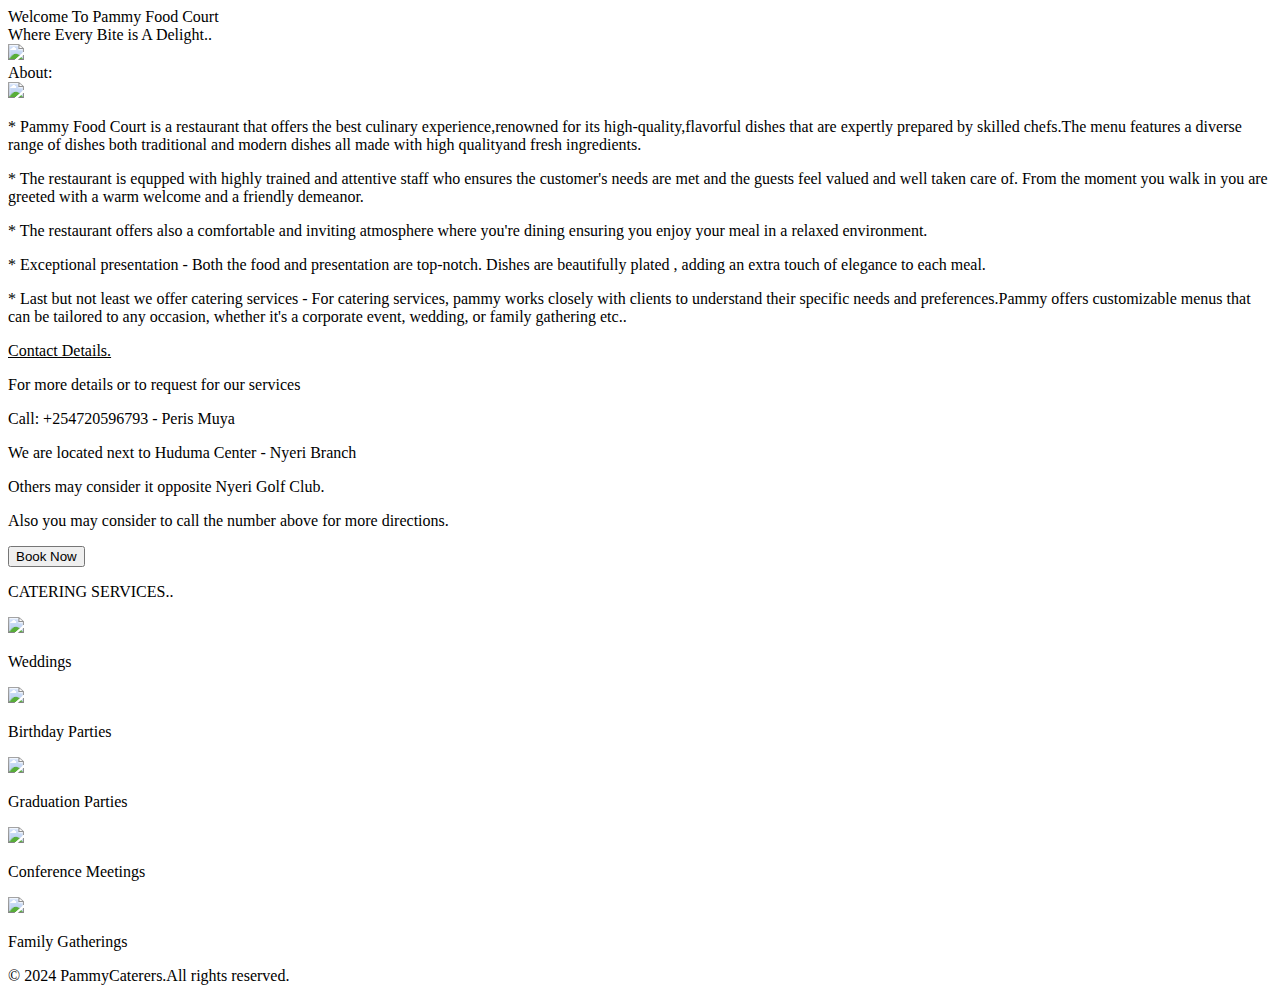
==== index.html @ 103bfae4 "Completed 1" ====
<!DOCTYPE html>
<html lang="eng"></html>
<html>
    <head>
        <link rel="preconnect" href="https://fonts.googleapis.com">
        <link rel="preconnect" href="https://fonts.gstatic.com" crossorigin>
        <link href="https://fonts.googleapis.com/css2?family=Lobster&family=Roboto:ital,wght@0,100;0,300;0,400;0,500;0,700;0,900;1,100;1,300;1,400;1,500;1,700;1,900&family=Rowdies:wght@300;400;700&family=Rubik+Wet+Paint&display=swap" rel="stylesheet">
        
        <link rel="preconnect" href="https://fonts.googleapis.com">
        <link rel="preconnect" href="https://fonts.gstatic.com" crossorigin>
        <link href="https://fonts.googleapis.com/css2?family=Roboto:ital,wght@0,100;0,300;0,400;0,500;0,700;0,900;1,100;1,300;1,400;1,500;1,700;1,900&family=Rubik+Wet+Paint&display=swap" rel="stylesheet">
        <link rel="preconnect" href="https://fonts.googleapis.com">
        <link rel="preconnect" href="https://fonts.gstatic.com" crossorigin>
        <link href="https://fonts.googleapis.com/css2?family=Lobster&family=Roboto:ital,wght@0,100;0,300;0,400;0,500;0,700;0,900;1,100;1,300;1,400;1,500;1,700;1,900&family=Rubik+Wet+Paint&display=swap" rel="stylesheet">
        <meta name="viewport" content="width=device-width, initial-scale=1.0">
        
        <link rel="stylesheet" href="styles/general.css">
        <link rel="stylesheet" href="styles/section-one.css">
        <link rel="stylesheet" href="styles/section-two.css">
        <link rel="stylesheet" href="styles/section-three.css">
        <title>Pammy Food Court</title>
    </head>
    <body >
        <section class="section-one">
            <div class="quote">
                <div class="welcome">Welcome To Pammy Food Court</div>
                <div class="delight">Where Every Bite is A Delight.. </div>
                
            </div>
            <div class="logo-container"><img class="logo"src="images/pammy food logo.jpg"></div>
            
        </section>
        <section class="section-two">
            
            <div class="About">
                
                <div class="pammy-services">
                    <div class="about-us">About:</div>
                    <div class="description-container">
                        <div class="service"><img src="images/peris.jpg"></div>
                        <div class="description">
                            <p>&#42; Pammy Food Court is a restaurant that offers the best culinary experience,renowned for its high-quality,flavorful dishes that are expertly prepared by skilled chefs.The menu features a diverse range of dishes both traditional and modern dishes all made with high qualityand fresh ingredients.</p>
                            <p>&#42; The restaurant is equpped with highly trained and attentive staff who ensures the customer's needs are met and the guests feel valued and well taken care of. From the moment you walk in you are greeted with a warm welcome and a friendly demeanor.</p>
                            <p>&#42; The restaurant offers also a comfortable and inviting atmosphere where you're dining ensuring you enjoy your meal in a relaxed environment.</p>
                            <p>&#42; Exceptional presentation - Both the food and presentation are top-notch. Dishes are beautifully plated , adding an extra touch of elegance to each meal.</p>
                            <p>&#42; Last but not least we offer catering services - For catering services, pammy works closely with clients to understand their specific needs and preferences.Pammy offers customizable menus that can be tailored to any occasion, whether it's a corporate event, wedding, or family gathering etc..</p>
                        </div>
                    </div>
                    
                    
                </div>
                <div class="contacts-section">
                    <div class="contact-details">
                        <p class="details"><u>Contact Details.</u></p>
                        <p>For more details or to request for our services</p>
                        <p> Call: +254720596793 - Peris Muya</p>
    
    
                        <p> We are located next to Huduma Center - Nyeri Branch</p>
                        <p> Others may consider it opposite Nyeri Golf Club.</p>    
                        <p> Also you may consider to call the number above for more directions.</p>   
                    </div>
                    <div class="book"><a href="book.html"><button class="book-button"><div class="book-text">Book Now</div></button></a></div>
                </div>
            </div>
                
               
            
            
            

        </section>
        <section class="section-three">
            <header>
                <p>CATERING SERVICES..</p>
            </header>
            <div class="offers-grid">
                <div class="wedding">
                    <img src="images/wedding.jpg">
                    <p>
                        Weddings
                    </p>
                       
                </div>
                <div class="birthday">
                    <img src="images/birthday.jpg">
                        <p>
                            Birthday Parties
                        </p>

                </div>
                <div class="graduation">
                    <img src="images/graduation.webp">
                    <p>
                        Graduation Parties
                    </p>
                </div>
                <div class="conference">
                    <img src="images/conference.jpg">
                    <p>
                        Conference Meetings
                    </p>
        
                </div>
            </div>
            <div class="gathering">
                    <img src="images/familygatherin.jpg">
                    <p>
                        Family Gatherings
                    </p>
            </div>
            
            <footer>© 2024 PammyCaterers.All rights reserved.</footer>
        </section>
        

    </body>
</html>
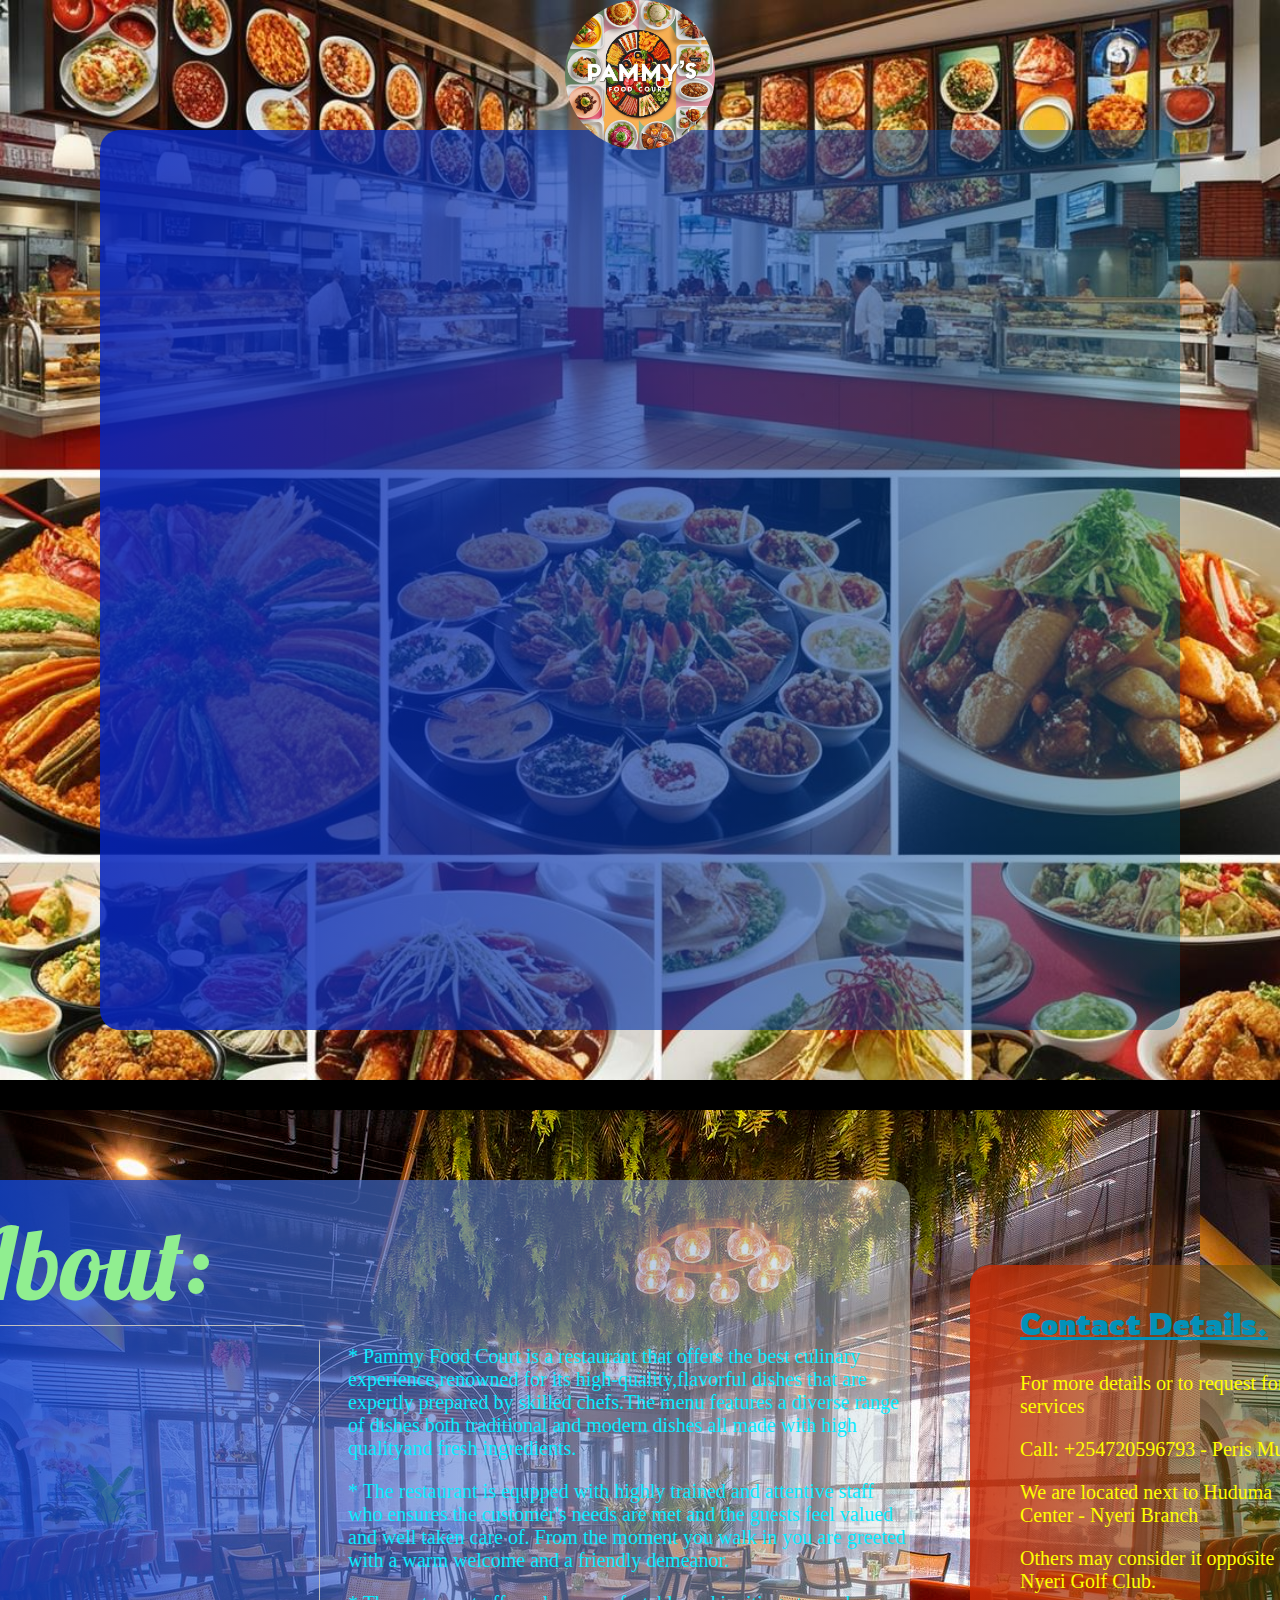
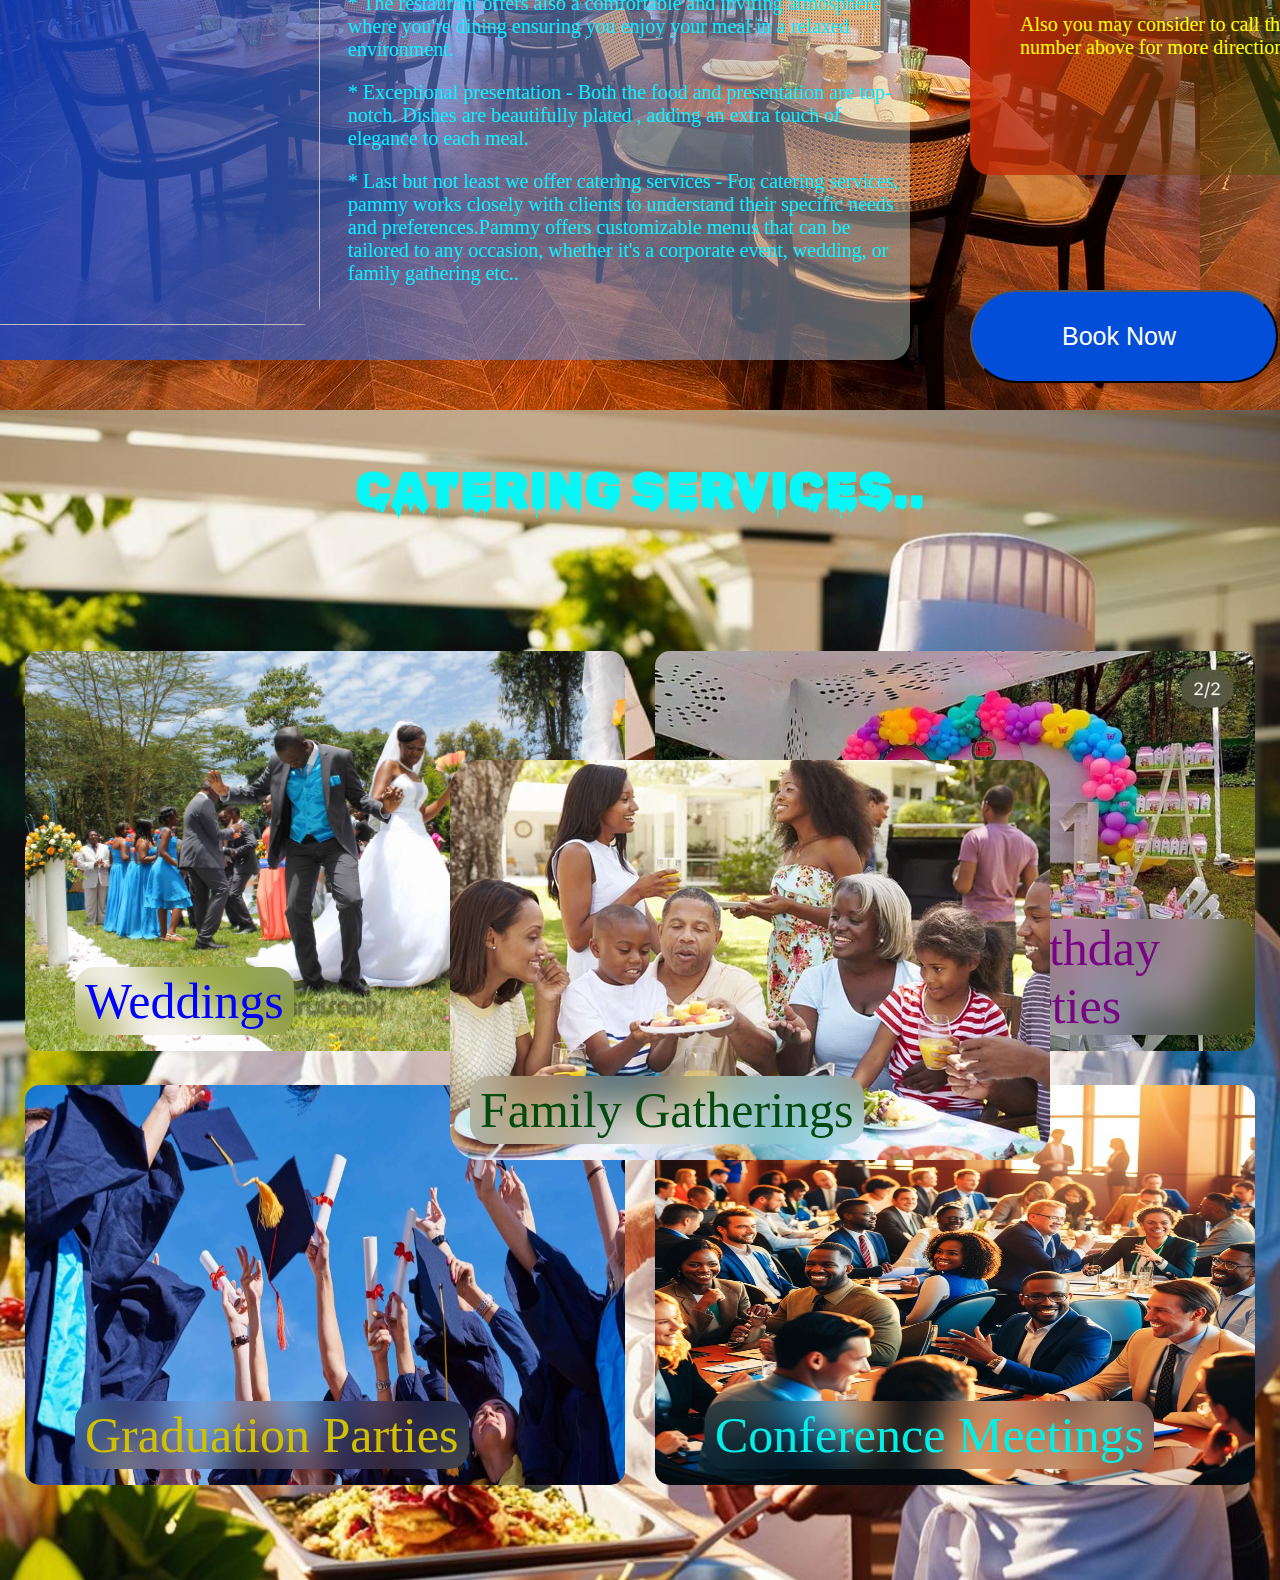
==== commit 06ccf3ea: "completed 1" ====
--- a/styles/general.css
+++ b/styles/general.css
@@ -0,0 +1,7 @@
+body {
+    background-color: black;
+    margin: 0;
+    padding: 0;
+    
+
+}--- a/styles/section-one.css
+++ b/styles/section-one.css
@@ -0,0 +1,145 @@
+.section-one{
+    background-image: url( ../images/pammybackground.jpg);
+    background-size: cover;
+    background-repeat: no-repeat;
+    height: 120vh;
+    bottom: 0;
+    display: flex;
+    flex-direction: column;
+    justify-content: space-between;
+    align-items: center;
+    text-align: center;
+    
+    
+    position: relative;
+    flex: 1;
+    width: 100%;
+}
+.section-one::before{
+    content:'';
+    background: linear-gradient(to right,rgba(6, 36, 188, 0.87)0%, rgba(1, 88, 120, 0.404)100%);
+    position: absolute;
+    inset: 0;
+    top: 130px;
+    left: 100px;
+    right: 100px;
+    bottom: 60px;
+    height: 100vh;
+    z-index: 1;
+    flex: 1;
+    border-radius: 20px;
+    
+
+}
+.display {
+    display: flex;
+    flex-direction: row;
+    flex: 1;
+    justify-content: space-between;
+    
+    
+    
+
+    z-index: 1;
+    
+}
+.menu,.contacts {
+    color: white;
+    z-index: 1;
+    
+}
+.menu {
+    padding-left: 0px;
+    font-size: 20px;
+}
+.contacts {
+    margin-left: 25px;
+    font-size: 20px;
+}
+.logo-container {
+    display: flex;
+    justify-content: center;
+    align-items: center;
+    
+}
+.logo {
+    height: 150px;
+    width: 150px;
+    z-index: 2;
+    border-radius: 75px;
+    animation: swing 2s ease-in-out infinite;
+    transform-origin: top right;
+}
+@keyframes swing {
+    0% {
+        transform: rotate(0deg); /* Start position */
+    }
+    25% {
+        transform: rotate(15deg); /* Swing to the right */
+    }
+    50% {
+        transform: rotate(0deg); /* Return to start */
+    }
+    75% {
+        transform: rotate(30deg); /* Swing to the left */
+    }
+    100% {
+        transform: rotate(-15deg); /* Return to start */
+    }
+}
+.quote {
+    display: flex;
+    flex-direction: column;
+    flex: 1;
+    padding-top: 150px;
+    z-index: 1;
+    color: white;
+    position: absolute;
+    margin: auto;
+    font-size: 110px;
+    max-width: 90%;
+    min-width: 100px;
+}
+.welcome{
+    font-family: Rubik Wet Paint, system-ui;
+    font-weight: 400;
+    
+    font-style: normal;
+    font-size: 8vw;
+    color:aquamarine;
+    opacity: 0;
+    animation: fadeIn 13s forwards;
+}
+@keyframes fadeIn {
+    to {
+        opacity: 1; /* End state */
+    }
+}
+.delight{
+    font-family: Lobster, sans-serif;
+    font-weight: 400;
+    font-style: normal;
+    font-size: 7vw;
+    margin-top: 70px;
+    color:chocolate;
+    transform: translateX(-100%); /* Start position */
+    opacity: 0; /* Start invisible */
+    animation: slideIn 11s forwards; /* Animation properties */
+
+}
+@keyframes slideIn {
+    to {
+        transform: translateX(0); /* End position */
+        opacity: 1; /* End visible */
+    }
+}
+@media(max-width: 540px) {
+    .section-one::before {
+        left: 30px;
+        right: 30px;
+    }
+    .welcome {
+        font-size: 18vw;
+
+    }
+}--- a/styles/section-two.css
+++ b/styles/section-two.css
@@ -0,0 +1,178 @@
+.section-two{
+    background-image: url( ../images/pammy3.jpg);
+    background-size: cover cover;
+    background-repeat: repeat;
+    padding-bottom: 50px;
+    bottom: 0;
+    width: 100%;
+    margin-top: 30px;
+    position: relative;
+    display: flex;
+    flex-direction: column;
+    justify-content: space-between;
+    align-items: center;
+    
+    
+    
+}
+.come {
+    height: 170px;
+    width: 170px;
+}
+
+.service img {
+    height: 600px;
+    width: 400px;
+    margin-left: 10px;
+    border-radius: 20px;
+    
+}
+.About {
+    display: flex;
+    flex-direction: row;
+    justify-content: space-between;
+    row-gap: 20px;
+    
+    
+}
+
+.pammy-services{
+    
+
+    background: linear-gradient(to right,rgba(7, 59, 203, 0.87)0%, rgba(227, 240, 228, 0.404)100%);
+    height: 780px;
+    width: 1000px;
+    margin-top: 70px;
+    margin-left: -730px;
+    border-radius: 20px;
+    inset: 0;
+
+}
+.about-us {
+    font-family: Lobster, sans-serif;
+    
+    
+    margin-top: 20px;
+    margin-left: 40px;
+    font-size: 100px;
+    color: lightgreen;
+    
+    
+}
+.description-container {
+    display: flex;
+    flex-direction: row;
+    column-gap: 28px;
+}
+.description {
+    
+
+    
+    font-size: 20px;
+    color:rgb(9, 235, 255);
+}
+.contacts-section{
+    display: flex;
+    flex-direction: column;
+    margin-right: -700px;
+    margin-top: 70px;
+}
+
+
+.contact-details {
+    
+    
+    color: yellow;
+    background: linear-gradient(to right,rgba(203, 43, 7, 0.87)0%, rgba(2, 106, 11, 0.404)100%);
+    height: 500px;
+    width: 300px;
+    min-width: 100px;
+    margin: auto;
+    border-radius: 20px;
+    padding-top: 10px;
+    padding-left: 50px;
+    font-size: 20px;
+    padding-right: 20px;
+}
+.details {
+    display: flex;
+    
+    width: 100%;
+    font-family: "Rowdies", sans-serif;
+    font-weight: 700;
+    font-style: normal;
+    font-size: 30px;
+    color:rgb(3, 145, 184)
+}
+.catering{
+    display: flex;
+    
+    margin-top: 270px;
+    height: 250px;
+    width: 370px;
+    border-radius: 30px;
+    margin-left: -30px;
+    
+}
+.book {
+    margin-top: 30px;
+    height: 70px;
+    width: 200px;
+    
+    
+
+}
+.book-text {
+    color: white;
+    font-size: 25px;
+}
+.book-button {
+    padding-right: 100px;
+    padding-top: 30px;
+    padding-left: 90px;
+    padding-bottom: 30px;
+    border-radius: 50px;
+    background-color: rgb(3, 78, 216);
+    white-space: nowrap;
+}
+.book-button:hover {
+    background-color: rgb(7, 171, 226);
+    cursor: pointer;
+    transition: 2s;
+}
+@media(max-width:540px){
+    .About{
+        flex-direction: column;
+        justify-content: center;
+    }
+    .contact-details {
+        margin-top: 10px;
+        margin-left: 75px;
+        margin-right: 0;
+    }
+    .book {
+        margin-left: 105px;
+    }
+    .contacts-section{
+        justify-content: center;
+        margin-right: 30px;
+    }
+    .pammy-services {
+        width: 500px;
+        margin-left: 10px;
+    }
+    .about-us{
+        font-size: 50px;
+    }
+    .service img{
+        height: 300px;
+        width: 200px;
+    }
+    .description-container {
+        flex-direction: column;
+    }
+    .description{
+        font-size: 15px;
+        padding-left: 10px;
+    }
+}--- a/styles/section-three.css
+++ b/styles/section-three.css
@@ -0,0 +1,153 @@
+.section-three{
+    background-image: url( ../images/chefs.jpg);
+    background-size: cover;
+    background-repeat: no-repeat;
+    height: 130vh;
+    filter:blur();
+    position: relative;
+    display: flex;
+    flex-direction: column;
+    
+    width: 100%;
+    
+}
+
+header {
+    display: flex;
+    justify-content: center;
+}
+
+
+header p {
+    color: rgb(9, 246, 246);
+    font-family: Rubik Wet Paint, system-ui;
+    font-weight: 400;
+    font-style: normal;
+    font-size: 50px;
+    
+    
+}
+.offers-grid{
+   display: grid;
+   grid-template-columns: 1fr 1fr;
+   column-gap: 30px;
+   margin: auto;
+   row-gap: 30px;
+   height: 830px;
+   width: 1230px;
+   
+   
+
+}
+.offers-grid div img{
+    height: 400px;
+    width: 600px;
+    border-radius: 15px;
+    
+}
+.offers-grid div{
+    position: relative;
+    
+
+}
+.offers-grid div p,
+.gathering p{
+    position: absolute;
+    bottom: -30px;
+    backdrop-filter: blur(20px);
+    
+    font-size: 50px;
+    border-radius: 20px;
+}
+.graduation p{
+    color: rgb(207, 193, 1);
+    left: 50px;
+    padding: 5px 10px;
+}
+.conference p{
+    color: rgb(2, 239, 232);
+    left: 50px;
+    padding: 5px 10px;
+}
+.birthday p{
+    color:rgb(122, 3, 133);
+    left: 330px;
+    padding-right: 5px;
+}
+.wedding p{
+    color: blue;
+    left: 50px;
+    padding: 5px 10px;
+}
+.gathering img{
+    border-radius: 30px;
+    height: 400px;
+    width: 600px;
+}
+
+.gathering{
+    position: absolute;
+    top: 350px;
+    left: 450px;
+   
+}
+.gathering p{
+    left: 20px;
+    color: rgb(2, 74, 13);
+    padding: 5px 10px;
+}
+footer {
+    opacity: 0;
+    
+}
+@media(max-width:540px){
+    header p{
+        font-size: 35px;
+    }
+    .offers-grid{
+        grid-template-columns: 1fr 1fr;
+        column-gap: 15px;
+        row-gap: 15px;
+        height: 415px;
+        width: 415px;
+        margin: 20px 5px;
+    }
+    .offers-grid div img{
+        height: 200px;
+        width: 250px;
+    }
+    .offers-grid div p,
+    .gathering p{
+        font-size: 25px;
+    }
+    .gathering img{
+        height: 250px;
+        width: 300px;
+    }
+    .gathering{
+       
+        top: 600px;
+        left: 120px;
+       
+    }
+    .birthday p{
+        color:rgb(122, 3, 133);
+        left: 30px;
+        padding-right: 5px;
+    }
+    footer {
+        position: absolute;
+        bottom: 0;
+        opacity: 1;
+        left: 0;
+        right: 0;
+        background-color: rgb(40, 39, 39);
+        color: white;
+        padding: 30px 0px;
+        display: flex;
+        justify-content: center;
+        font-size: 20px;
+        ;
+    }
+    
+}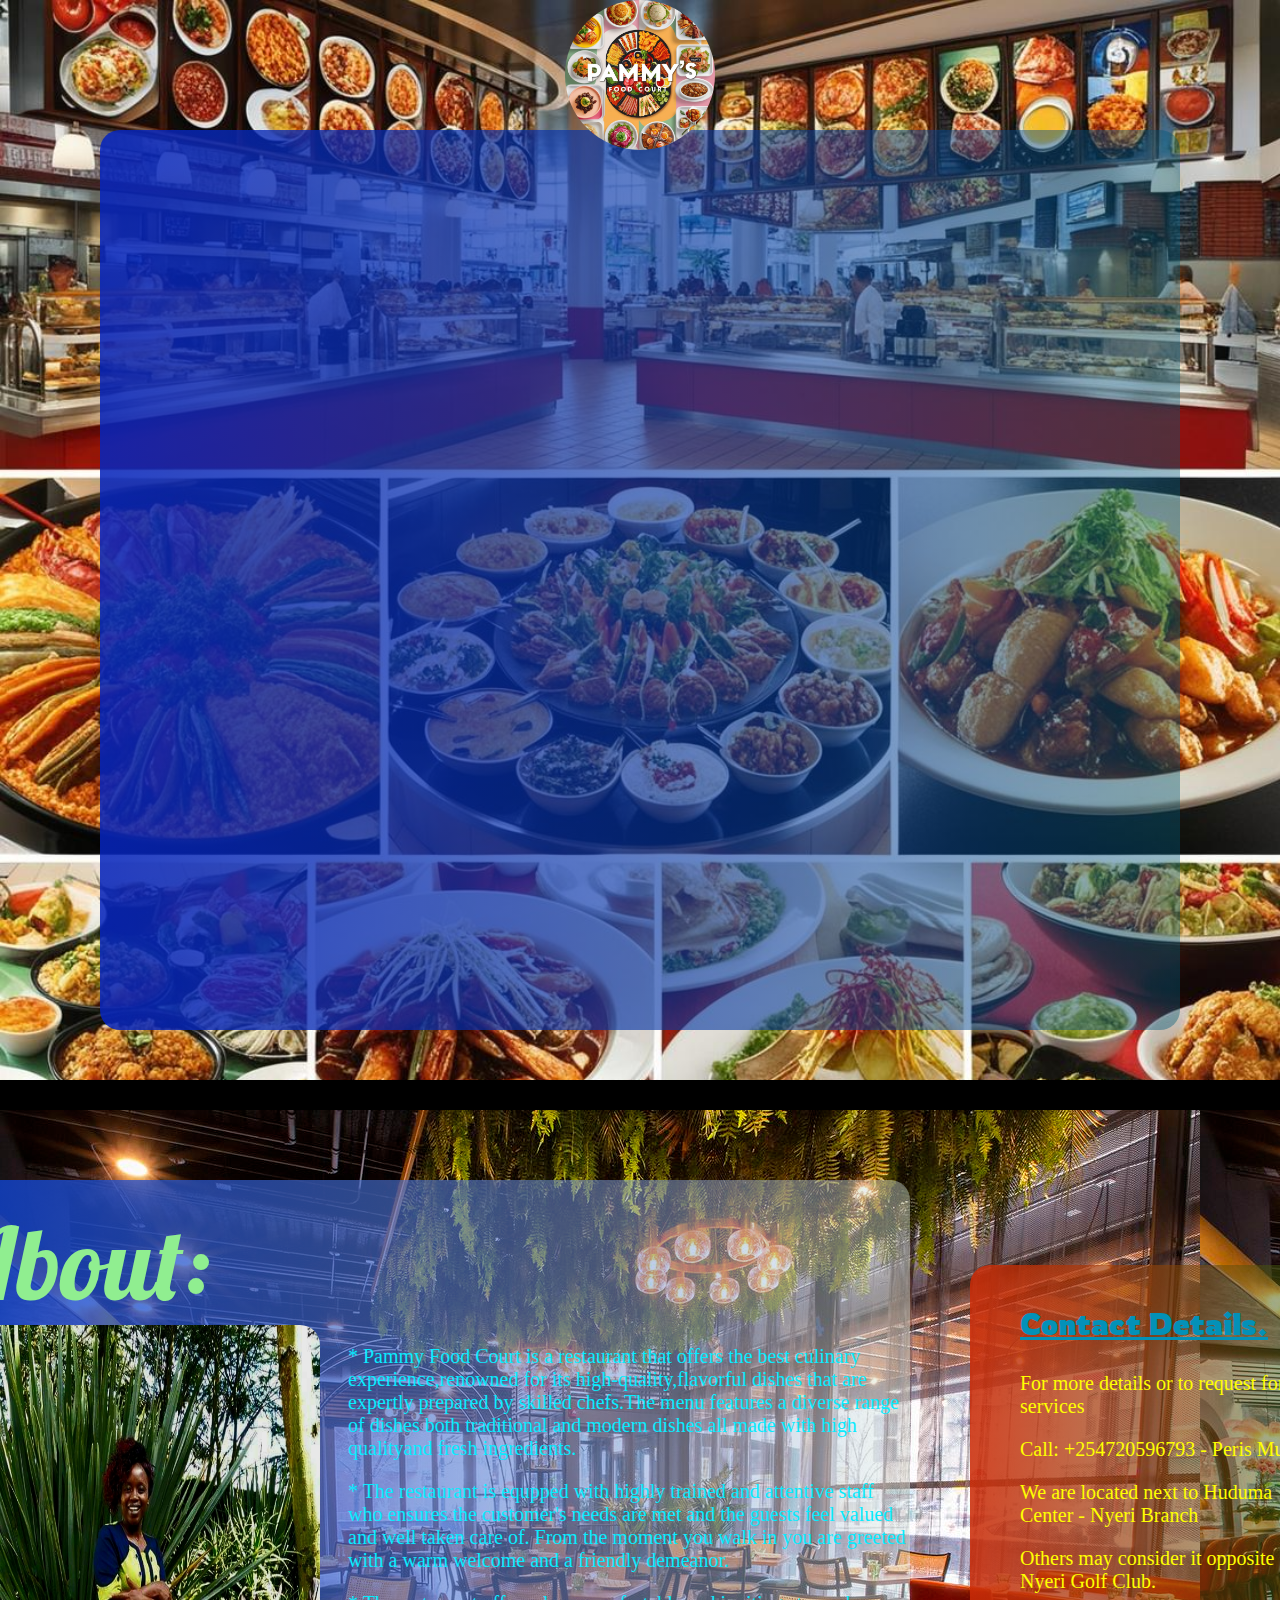
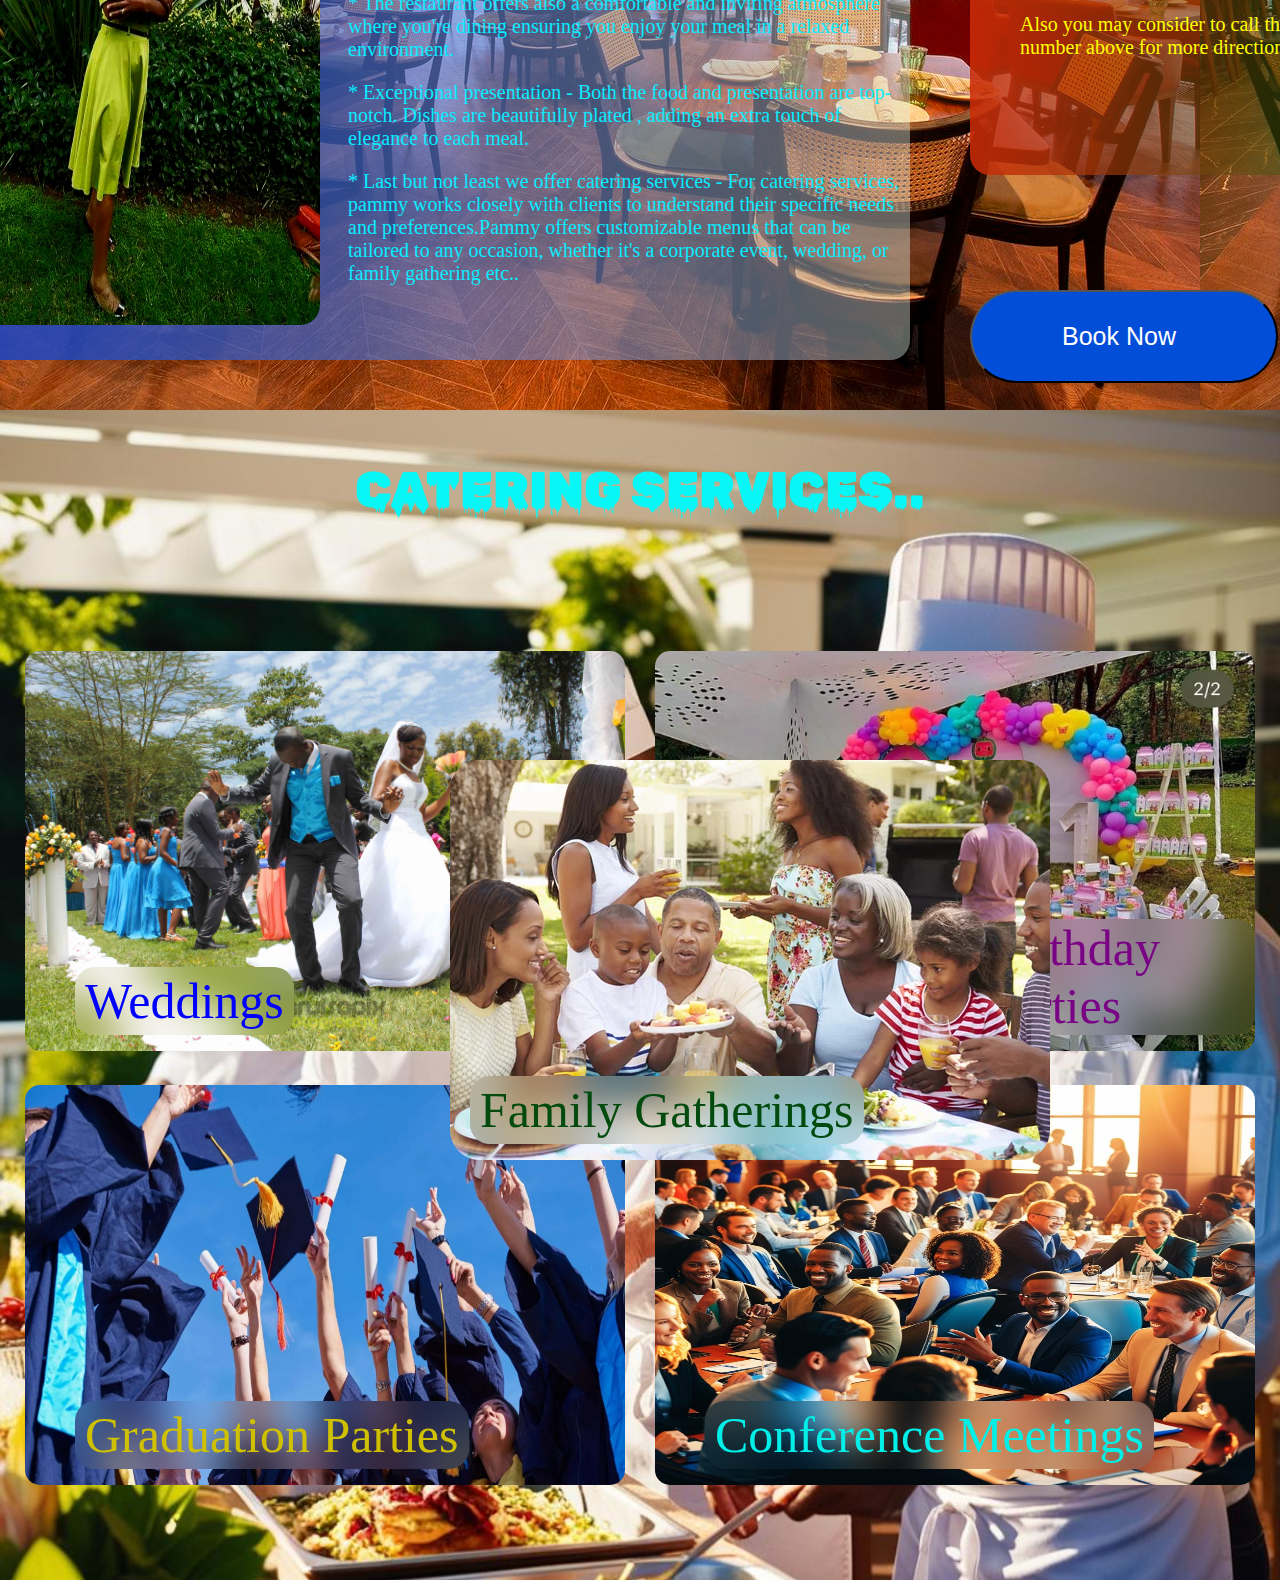
==== commit 911dc032: "completed 1" ====
--- a/index.html
+++ b/index.html
@@ -37,7 +37,7 @@
                 <div class="pammy-services">
                     <div class="about-us">About:</div>
                     <div class="description-container">
-                        <div class="service"><img src="images/peris.jpg"></div>
+                        <div class="service"><img src="images/Peris.jpg"></div>
                         <div class="description">
                             <p>&#42; Pammy Food Court is a restaurant that offers the best culinary experience,renowned for its high-quality,flavorful dishes that are expertly prepared by skilled chefs.The menu features a diverse range of dishes both traditional and modern dishes all made with high qualityand fresh ingredients.</p>
                             <p>&#42; The restaurant is equpped with highly trained and attentive staff who ensures the customer's needs are met and the guests feel valued and well taken care of. From the moment you walk in you are greeted with a warm welcome and a friendly demeanor.</p>
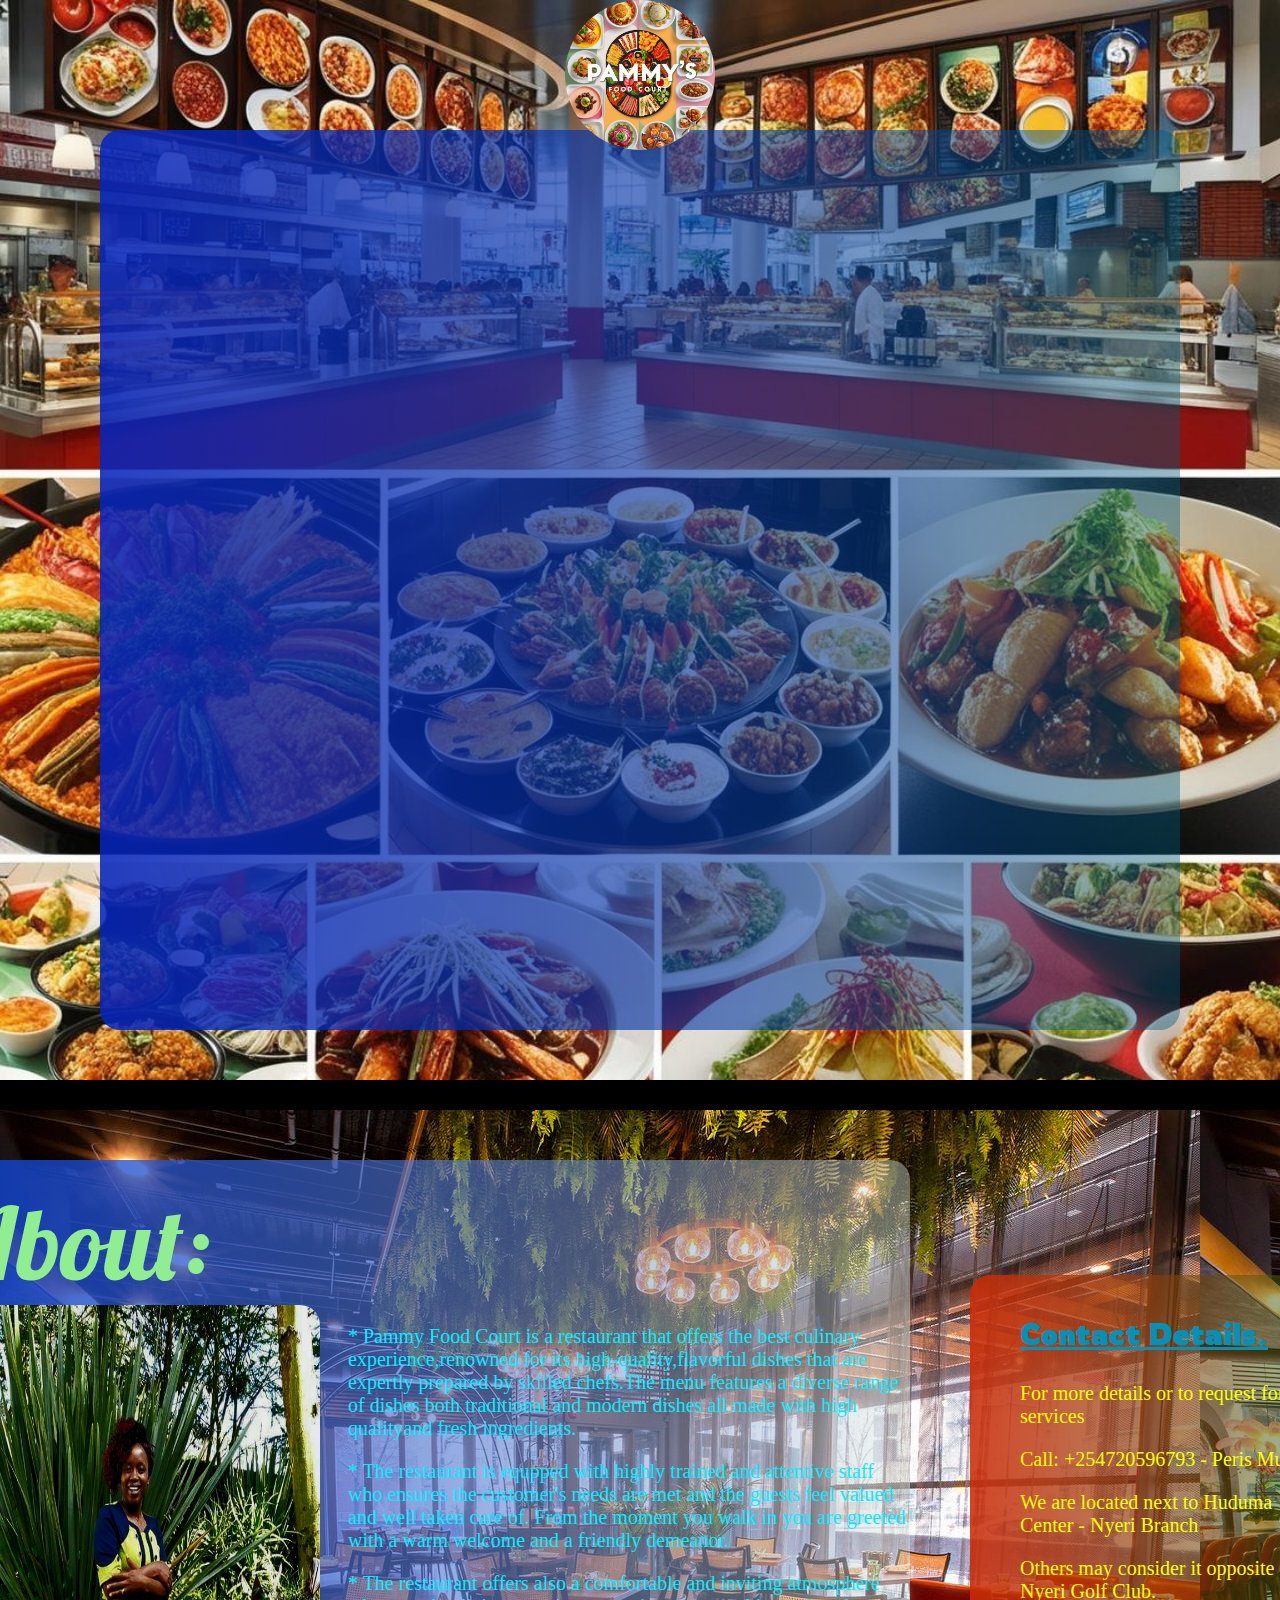
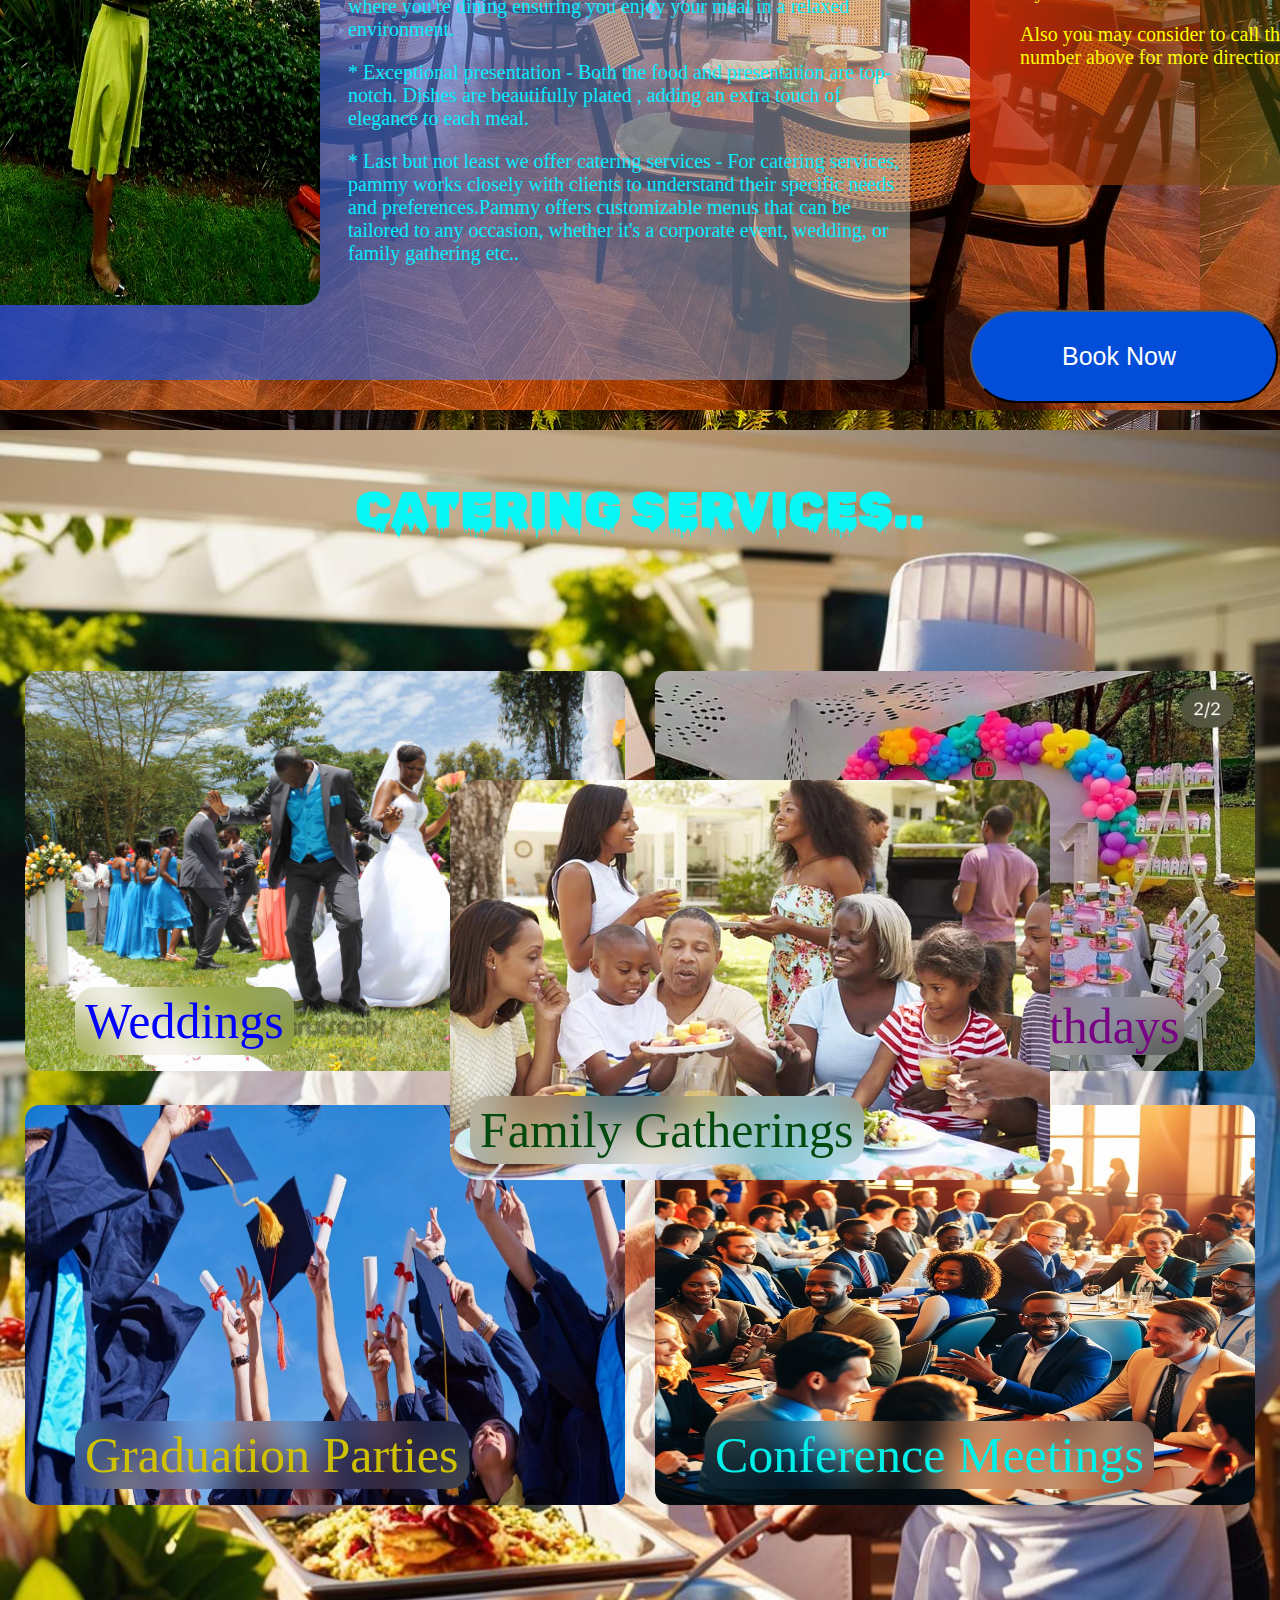
==== commit ec8d4511: "completed 1" ====
--- a/index.html
+++ b/index.html
@@ -85,7 +85,7 @@
                 <div class="birthday">
                     <img src="images/birthday.jpg">
                         <p>
-                            Birthday Parties
+                            Birthdays
                         </p>
 
                 </div>
--- a/styles/section-two.css
+++ b/styles/section-two.css
@@ -40,9 +40,9 @@
     
 
     background: linear-gradient(to right,rgba(7, 59, 203, 0.87)0%, rgba(227, 240, 228, 0.404)100%);
-    height: 780px;
+    height: 820px;
     width: 1000px;
-    margin-top: 70px;
+    margin-top: 50px;
     margin-left: -730px;
     border-radius: 20px;
     inset: 0;
@@ -147,22 +147,22 @@
     }
     .contact-details {
         margin-top: 10px;
-        margin-left: 75px;
+        margin-left: 35px;
         margin-right: 0;
     }
     .book {
-        margin-left: 105px;
+        margin-left: 85px;
     }
     .contacts-section{
         justify-content: center;
         margin-right: 30px;
     }
     .pammy-services {
-        width: 500px;
+        width: 400px;
         margin-left: 10px;
     }
     .about-us{
-        font-size: 50px;
+        font-size: 30px;
     }
     .service img{
         height: 300px;
--- a/styles/section-three.css
+++ b/styles/section-three.css
@@ -113,27 +113,29 @@
         margin: 20px 5px;
     }
     .offers-grid div img{
-        height: 200px;
-        width: 250px;
+        height: 150px;
+        width: 150px;
     }
     .offers-grid div p,
     .gathering p{
         font-size: 25px;
+        left: 10px;
     }
     .gathering img{
         height: 250px;
-        width: 300px;
+        width: 250px;
     }
     .gathering{
        
         top: 600px;
-        left: 120px;
+        left: 80px;
        
     }
     .birthday p{
         color:rgb(122, 3, 133);
-        left: 30px;
+        left: 20px;
         padding-right: 5px;
+        
     }
     footer {
         position: absolute;
